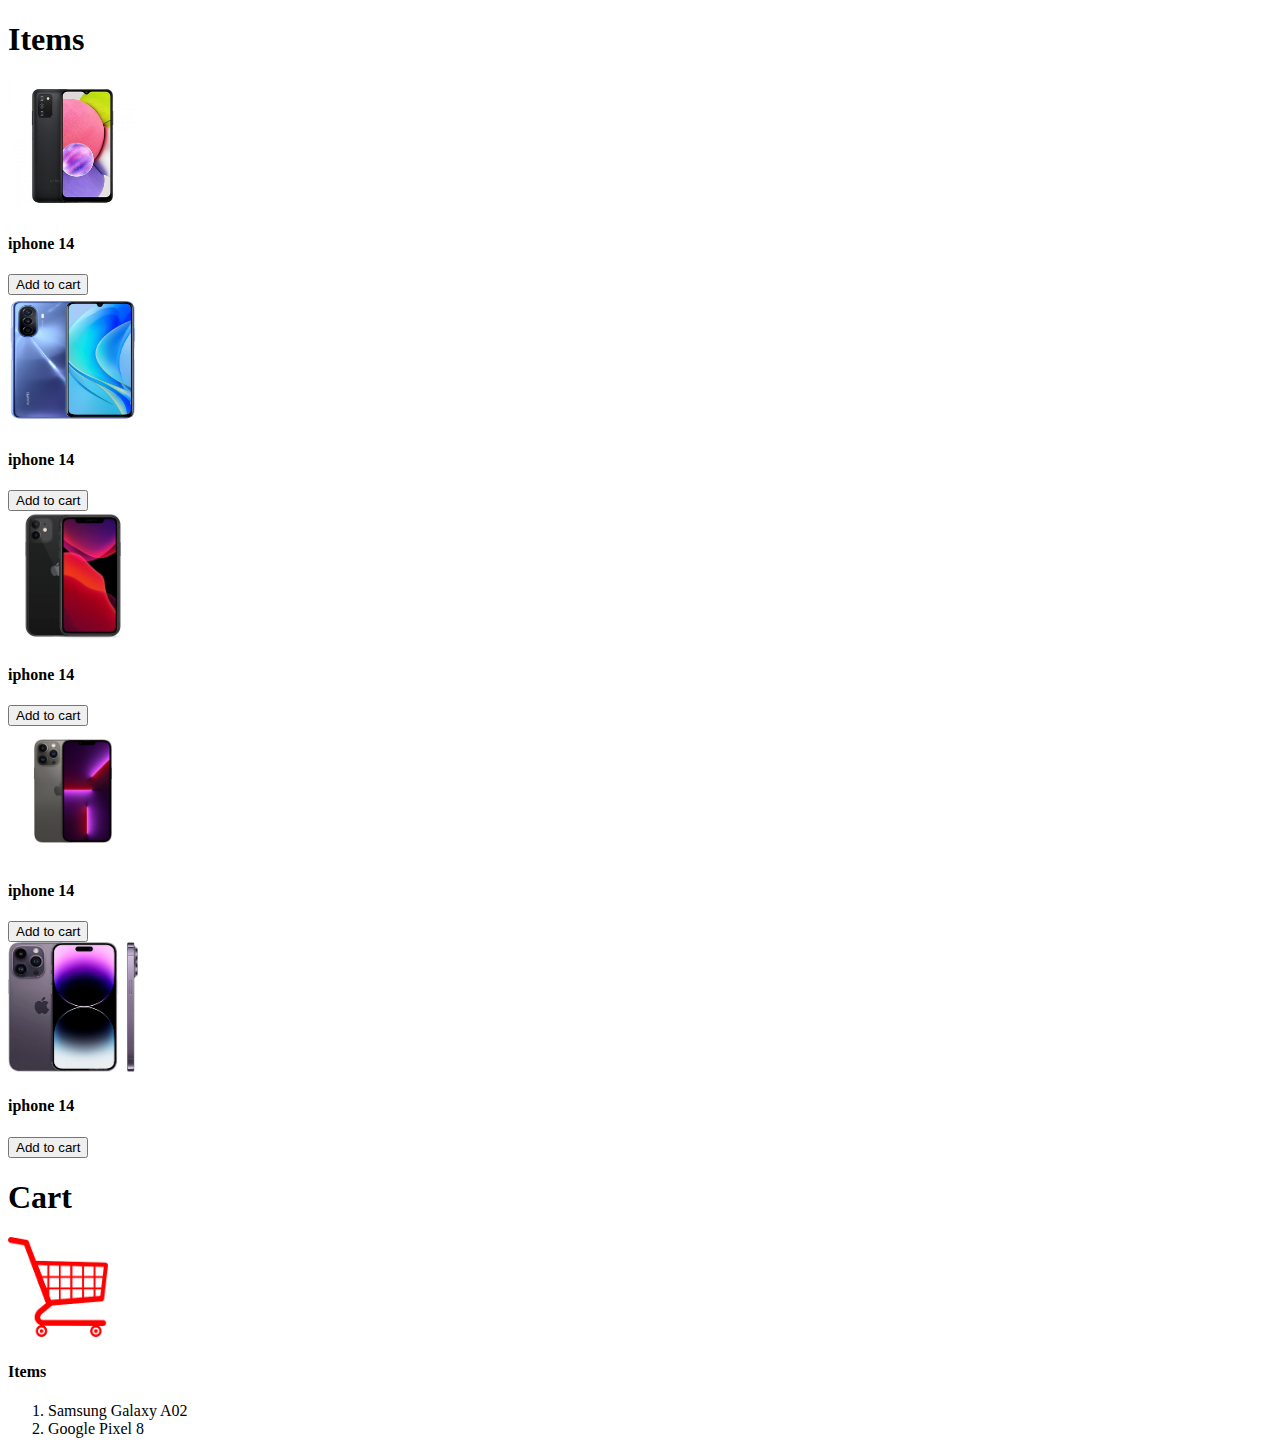
==== index.html @ e87e1f38 "First Commit" ====
<!DOCTYPE html>
<html>
    <head>
        <title>Item cart</title>
    </head>
    <body>
        <div>
            <div>
             <h1>Items</h1>   
            </div>

            <div>
                <div>
                    <img src="Samsung-Galaxy-A03s.jpg" alt="iphone 14" style="width:130px;height:130px;">
                    <h4>iphone 14</h4>
                    <button type="button" onclick="alert('Hello world!')">Add to cart</button>
                </div>
                <div>
                    <img src="list-blue.png" alt="iphone 14" style="width:130px;height:130px;">
                    <h4>iphone 14</h4>
                    <button type="button" onclick="alert('Hello world!')">Add to cart</button>
                </div>
                <div>
                    <img src="11_64_BL_Molano_600x.webp" alt="iphone 14" style="width:130px;height:130px;">
                    <h4>iphone 14</h4>
                    <button type="button" onclick="alert('Hello world!')">Add to cart</button>
                </div>
                <div>
                    <img src="apple-13-pro.jpg" alt="iphone 14" style="width:130px;height:130px;">
                    <h4>iphone 14</h4>
                    <button type="button" onclick="alert('Hello world!')">Add to cart</button>
                </div>
                <div>
                    <img src="apple-iphone-14-pro-max-1.jpg" alt="iphone 14" style="width:130px;height:130px;">
                    <h4>iphone 14</h4>
                    <button type="button" onclick="alert('Hello world!')">Add to cart</button>
                </div>
            </div>
        </div>
        <div>
            <div>
                <h1>Cart</h1>
            </div>
            <img src="download.png" alt="shopping cart" style="width:100px;height:100px;">
            <div>
                <h4>Items</h4>
                <ol>
                    <li>Samsung Galaxy A02</li>
                    <li>Google Pixel 8</li>
                </ol>
                
            </div>
        </div>
    </body>
</html>
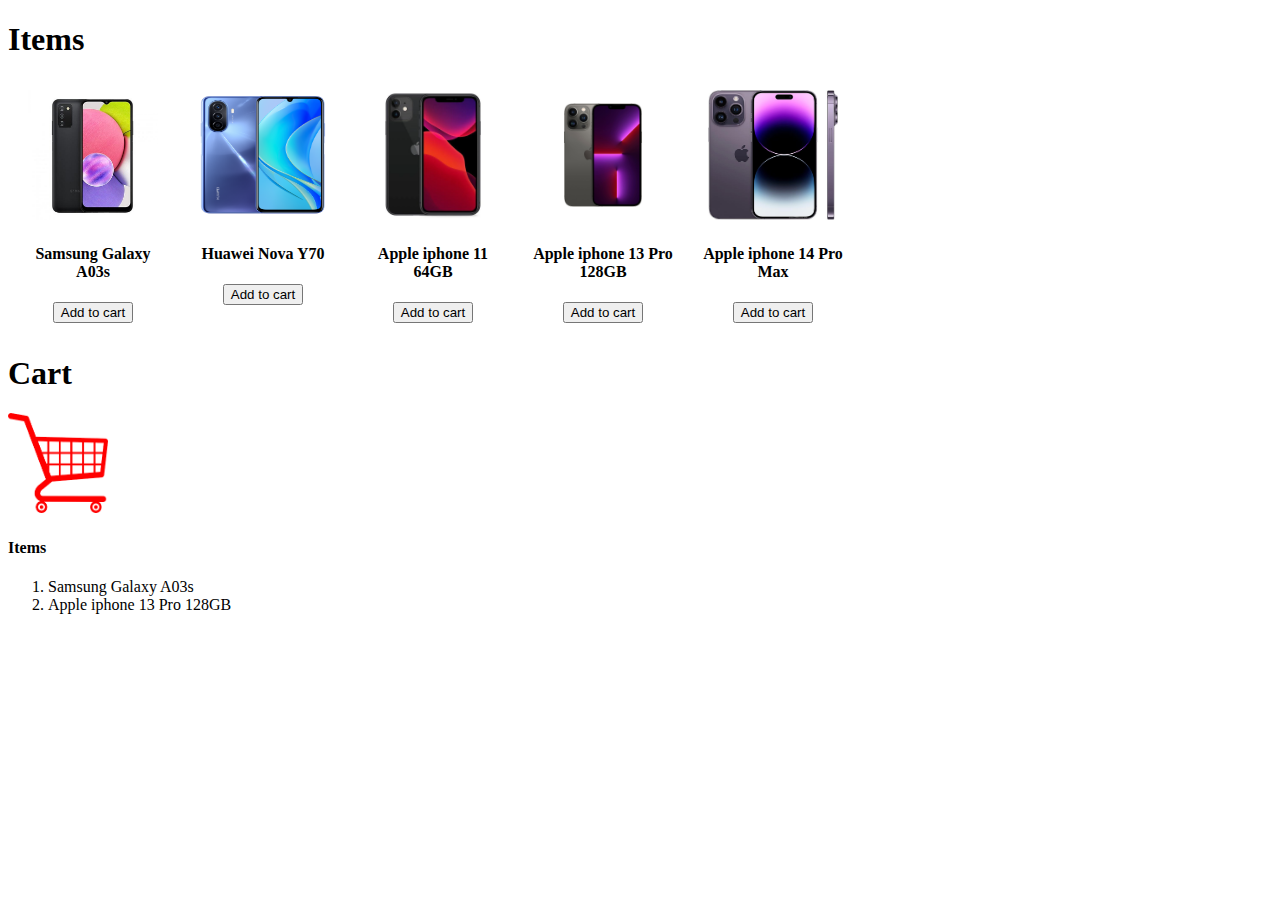
==== commit 7d520b31: "Updated the html file." ====
--- a/index.html
+++ b/index.html
@@ -1,55 +1,67 @@
 <!DOCTYPE html>
 <html>
-    <head>
-        <title>Item cart</title>
-    </head>
-    <body>
+<head>
+    <title>Item cart</title>
+    <style>
+        
+        .items-container {
+            display: flex; 
+            flex-wrap: wrap; 
+        }
+
+        .item {
+            width: 150px; 
+            margin: 10px; 
+            text-align: center; 
+        }
+    </style>
+</head>
+<body>
+    <div>
         <div>
-            <div>
-             <h1>Items</h1>   
+            <h1>Items</h1>
+        </div>
+
+        <div class="items-container">
+            <div class="item">
+                <img src="Samsung-Galaxy-A03s.jpg" alt="iphone 14" style="width:130px;height:130px;">
+                <h4>Samsung Galaxy A03s</h4>
+                <button type="button" onclick="alert('Hello world!')">Add to cart</button>
             </div>
-
-            <div>
-                <div>
-                    <img src="Samsung-Galaxy-A03s.jpg" alt="iphone 14" style="width:130px;height:130px;">
-                    <h4>iphone 14</h4>
-                    <button type="button" onclick="alert('Hello world!')">Add to cart</button>
-                </div>
-                <div>
-                    <img src="list-blue.png" alt="iphone 14" style="width:130px;height:130px;">
-                    <h4>iphone 14</h4>
-                    <button type="button" onclick="alert('Hello world!')">Add to cart</button>
-                </div>
-                <div>
-                    <img src="11_64_BL_Molano_600x.webp" alt="iphone 14" style="width:130px;height:130px;">
-                    <h4>iphone 14</h4>
-                    <button type="button" onclick="alert('Hello world!')">Add to cart</button>
-                </div>
-                <div>
-                    <img src="apple-13-pro.jpg" alt="iphone 14" style="width:130px;height:130px;">
-                    <h4>iphone 14</h4>
-                    <button type="button" onclick="alert('Hello world!')">Add to cart</button>
-                </div>
-                <div>
-                    <img src="apple-iphone-14-pro-max-1.jpg" alt="iphone 14" style="width:130px;height:130px;">
-                    <h4>iphone 14</h4>
-                    <button type="button" onclick="alert('Hello world!')">Add to cart</button>
-                </div>
+            <div class="item">
+                <img src="list-blue.png" alt="iphone 14" style="width:130px;height:130px;">
+                <h4>Huawei Nova Y70</h4>
+                <button type="button" onclick="alert('Hello world!')">Add to cart</button>
+            </div>
+            <div class="item">
+                <img src="11_64_BL_Molano_600x.webp" alt="iphone 14" style="width:130px;height:130px;">
+                <h4>Apple iphone 11 64GB</h4>
+                <button type="button" onclick="alert('Hello world!')">Add to cart</button>
+            </div>
+            <div class="item">
+                <img src="apple-13-pro.jpg" alt="iphone 14" style="width:130px;height:130px;">
+                <h4>Apple iphone 13 Pro 128GB</h4>
+                <button type="button" onclick="alert('Hello world!')">Add to cart</button>
+            </div>
+            <div class="item">
+                <img src="apple-iphone-14-pro-max-1.jpg" alt="iphone 14" style="width:130px;height:130px;">
+                <h4>Apple iphone 14 Pro Max</h4>
+                <button type="button" onclick="alert('Hello world!')">Add to cart</button>
             </div>
         </div>
+    </div>
+    <div>
         <div>
-            <div>
-                <h1>Cart</h1>
-            </div>
-            <img src="download.png" alt="shopping cart" style="width:100px;height:100px;">
-            <div>
-                <h4>Items</h4>
-                <ol>
-                    <li>Samsung Galaxy A02</li>
-                    <li>Google Pixel 8</li>
-                </ol>
-                
-            </div>
+            <h1>Cart</h1>
         </div>
-    </body>
-</html>+        <img src="download.png" alt="shopping cart" style="width:100px;height:100px;">
+        <div>
+            <h4>Items</h4>
+            <ol>
+                <li>Samsung Galaxy A03s</li>
+                <li>Apple iphone 13 Pro 128GB</li>
+            </ol>
+        </div>
+    </div>
+</body>
+</html>
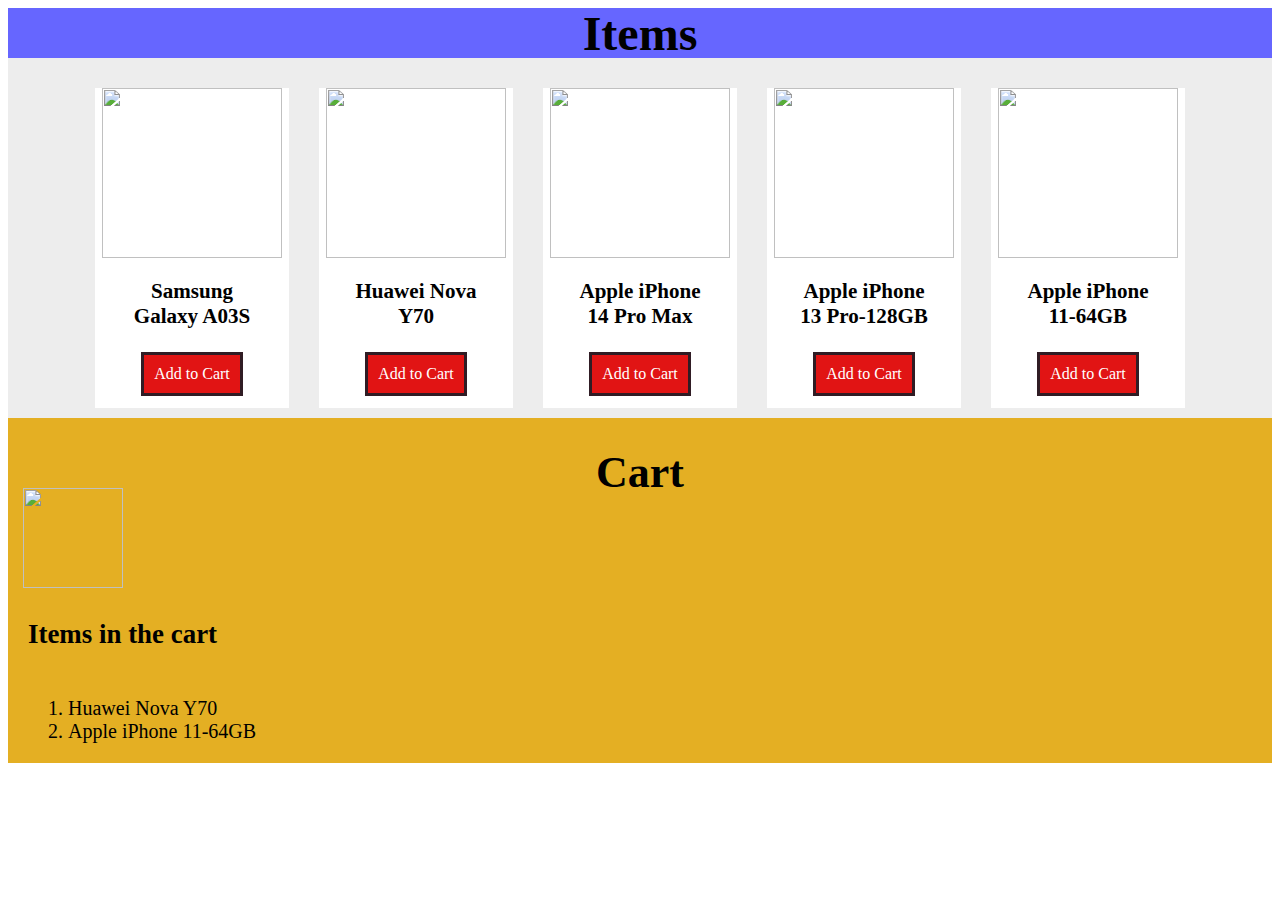
==== commit 15dc4c30: "Deleted all previous files and added new files" ====
--- a/index.html
+++ b/index.html
@@ -1,67 +1,71 @@
-<!DOCTYPE html>
-<html>
-<head>
-    <title>Item cart</title>
-    <style>
-        
-        .items-container {
-            display: flex; 
-            flex-wrap: wrap; 
-        }
-
-        .item {
-            width: 150px; 
-            margin: 10px; 
-            text-align: center; 
-        }
-    </style>
-</head>
-<body>
-    <div>
-        <div>
-            <h1>Items</h1>
-        </div>
-
-        <div class="items-container">
-            <div class="item">
-                <img src="Samsung-Galaxy-A03s.jpg" alt="iphone 14" style="width:130px;height:130px;">
-                <h4>Samsung Galaxy A03s</h4>
-                <button type="button" onclick="alert('Hello world!')">Add to cart</button>
-            </div>
-            <div class="item">
-                <img src="list-blue.png" alt="iphone 14" style="width:130px;height:130px;">
-                <h4>Huawei Nova Y70</h4>
-                <button type="button" onclick="alert('Hello world!')">Add to cart</button>
-            </div>
-            <div class="item">
-                <img src="11_64_BL_Molano_600x.webp" alt="iphone 14" style="width:130px;height:130px;">
-                <h4>Apple iphone 11 64GB</h4>
-                <button type="button" onclick="alert('Hello world!')">Add to cart</button>
-            </div>
-            <div class="item">
-                <img src="apple-13-pro.jpg" alt="iphone 14" style="width:130px;height:130px;">
-                <h4>Apple iphone 13 Pro 128GB</h4>
-                <button type="button" onclick="alert('Hello world!')">Add to cart</button>
-            </div>
-            <div class="item">
-                <img src="apple-iphone-14-pro-max-1.jpg" alt="iphone 14" style="width:130px;height:130px;">
-                <h4>Apple iphone 14 Pro Max</h4>
-                <button type="button" onclick="alert('Hello world!')">Add to cart</button>
-            </div>
-        </div>
-    </div>
-    <div>
-        <div>
-            <h1>Cart</h1>
-        </div>
-        <img src="download.png" alt="shopping cart" style="width:100px;height:100px;">
-        <div>
-            <h4>Items</h4>
-            <ol>
-                <li>Samsung Galaxy A03s</li>
-                <li>Apple iphone 13 Pro 128GB</li>
-            </ol>
-        </div>
-    </div>
-</body>
-</html>
+<!DOCTYPE html>
+<html>
+    <head>
+        <title>Mobile phone shop</title> 
+        <link rel="icon" type="image1/x-icon" href="C:\Users\Akila Fernando\Documents\Web Practice\download.png"> 
+        <link rel="stylesheet" href="styles.css">
+        
+    </head>
+    <body>
+
+        <section class="items-heading">
+            <h1>Items</h1>
+        </section>
+        
+        <section class="item-box">
+            <div class="single-item">
+                    
+                <div class="item1">
+                        <img class="image1" src="C:\Users\Akila Fernando\Documents\Web practice\A03 new.webp">
+                        <h3>Samsung Galaxy A03S</h3>
+                        <button onclick="addToCart('Samsung Galaxy A03s')">Add to Cart</button>
+                    </div>
+
+                    <div class="item1">
+                        <img class="image1" src="C:\Users\Akila Fernando\Documents\Web practice\huawei nova y70.png">
+                        <h3>Huawei Nova Y70</h3>
+                        <button onclick="addToCart('Samsung Galaxy A03s')">Add to Cart</button>
+                    </div>
+
+                    <div class="item1">
+                        <img class="image1" src="C:\Users\Akila Fernando\Documents\Web practice\Apple-iPhone-14-Pro-Max-1.jpg">
+                        <h3>Apple iPhone 14 Pro Max</h3>
+                        <button onclick="addToCart('Samsung Galaxy A03s')">Add to Cart</button>
+                    </div>
+
+                    <div class="item1">
+                        <img class="image1" src="C:\Users\Akila Fernando\Documents\Web practice\Apple-iPhone-13-Pro-Max-Sierra-Blue-01.webp">
+                        <h3>Apple iPhone 13 Pro-128GB</h3>
+                        <button onclick="addToCart('Samsung Galaxy A03s')">Add to Cart</button>
+                     </div>
+
+                    <div class="item1">
+                        <img class="image1" src="C:\Users\Akila Fernando\Documents\Web practice\iphone 11 64.webp">
+                        <h3>Apple iPhone 11-64GB</h3>
+                        <button onclick="addToCart('Samsung Galaxy A03s')">Add to Cart</button>
+                    </div>
+
+            </div>
+            
+        </section>
+        
+        <section class="cartsection">
+            <div class="cartheader">
+                <h1>Cart</h1>
+            </div>
+            <div class="carticon">
+                <img class="cartic" src="C:\Users\Akila Fernando\Documents\Web practice\scart.png">
+            </div>
+
+        <div class="itemsdisplayheader">
+            <h3>Items in the cart</h3>
+            <ol style="font-size: 20px;">
+                <li>Huawei Nova Y70</li>
+                <li>Apple iPhone 11-64GB</li>
+            </ol>
+            
+        </div>
+            
+        </section>
+    </body>
+</html>--- a/styles.css
+++ b/styles.css
@@ -0,0 +1,116 @@
+.items-heading{
+    display: flex;
+    justify-content: center;
+    background-color: #6666ff;
+    padding-top: 10px;
+    padding-bottom: 10px;
+    font-size: 24px;
+    height: 30px;
+    text-align: center;
+    align-items: center;
+}
+
+.item-box{
+    display: flex;
+    justify-content:center;
+    background-color:#EDEDED;
+    margin-top: 0px;
+    padding-top: 10px;
+    padding-bottom: 50px;
+    height: 300px;
+    
+    
+}
+
+.single-item{
+    display: flex;
+    justify-content: center;
+    width:80%;
+    padding-bottom: 12px;
+   
+}
+
+.item1{
+    display: flex;
+    background-color: white;
+    font-size: 18px;
+    font-family: 'Times New Roman', Times, serif;
+    font-weight: 200;
+    min-width: 138px;
+    min-height: 170px;
+    padding: 28px;
+    padding-top: 60px;
+    padding-bottom: 90px;
+    margin: 15px;
+    flex-direction: column;
+    justify-content: center;
+    align-items: center;
+    text-align: center;
+    margin-top: 20px;
+    
+}
+
+.image1{
+    width: 180px;
+    height: 170px;
+    padding-top:25px;
+    
+}
+
+.item1 > button{
+    margin-top: 2px;
+  margin-bottom: 7px;
+  background-color: #e11414;
+  border: none;
+  color: #FFFFFF;
+  padding: 10px;
+  cursor: pointer;
+  bottom: 0px;
+  font-size: 16px;
+  font-family: Georgia, 'Times New Roman', Times, serif;
+  border-style:solid;
+  border-color: rgb(48, 28, 36);
+  
+}
+
+
+.item1 > button:hover{
+    background-color:#410ddf;
+  }
+  
+  .item1 > button:active{
+    background-color: #e20fe2;
+  }
+
+  .cartsection{
+    display: flex;
+    flex-direction: column;
+    justify-content: center;
+    background-color: #E4AF23;
+    min-height: 200px;
+  }
+
+  .cartic{
+    width : 100px;
+    height: 100px;
+    margin-left: 15px;
+    
+    background-color: #E4AF23 ;
+    margin-top: 70px;
+}
+
+.cartheader{
+    text-align: center;
+    font-size: 22px;
+    padding-top: 0px;
+    height: 0px;
+    
+}
+
+.itemsdisplayheader{
+    display: flex;
+    align-items:flex-start;
+    flex-direction:column;
+    margin-left: 20px;
+    font-size: 23px;
+}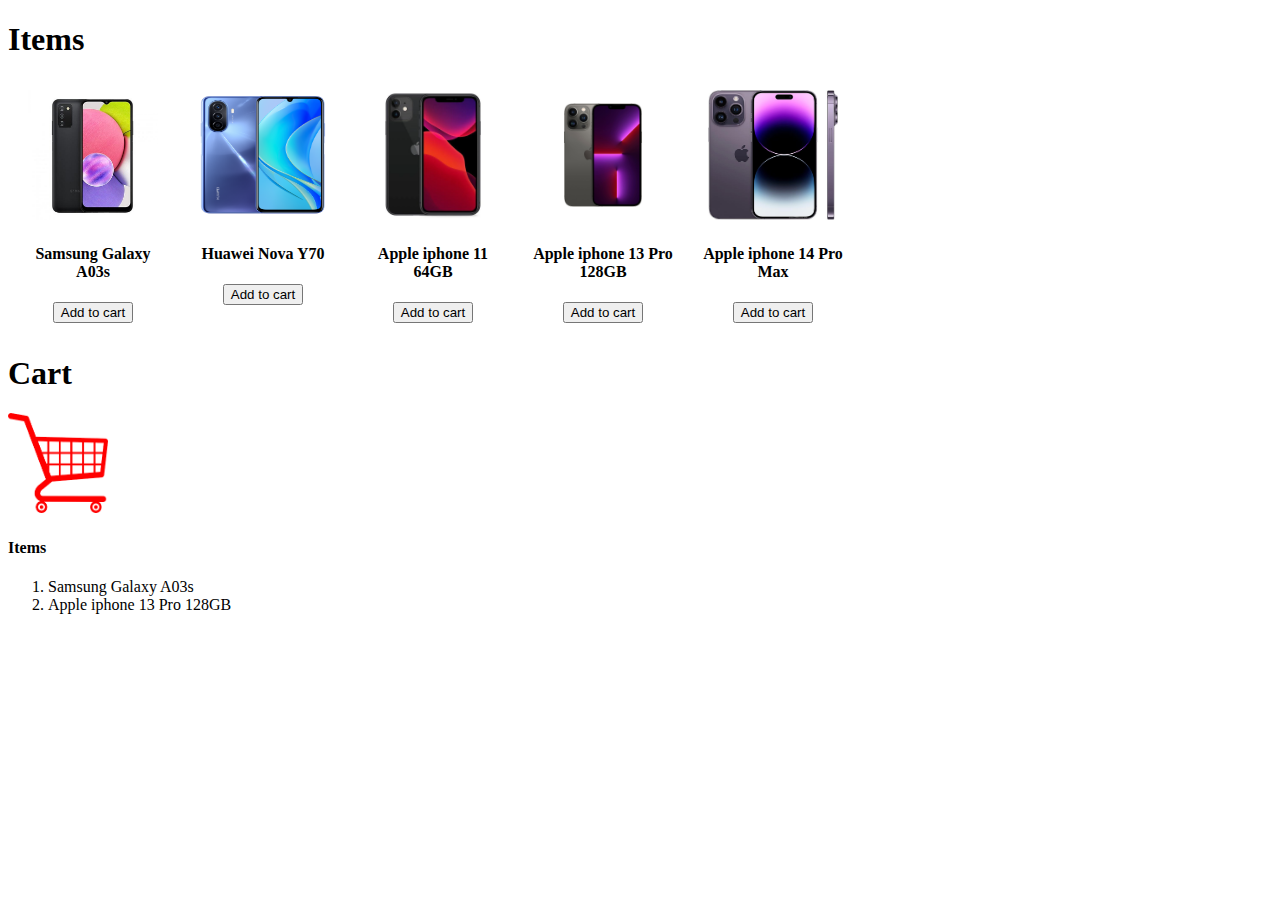
==== commit 8f699f98: "updated" ====
--- a/index.html
+++ b/index.html
@@ -1,71 +1,67 @@
-<!DOCTYPE html>
-<html>
-    <head>
-        <title>Mobile phone shop</title> 
-        <link rel="icon" type="image1/x-icon" href="C:\Users\Akila Fernando\Documents\Web Practice\download.png"> 
-        <link rel="stylesheet" href="styles.css">
-        
-    </head>
-    <body>
-
-        <section class="items-heading">
-            <h1>Items</h1>
-        </section>
-        
-        <section class="item-box">
-            <div class="single-item">
-                    
-                <div class="item1">
-                        <img class="image1" src="C:\Users\Akila Fernando\Documents\Web practice\A03 new.webp">
-                        <h3>Samsung Galaxy A03S</h3>
-                        <button onclick="addToCart('Samsung Galaxy A03s')">Add to Cart</button>
-                    </div>
-
-                    <div class="item1">
-                        <img class="image1" src="C:\Users\Akila Fernando\Documents\Web practice\huawei nova y70.png">
-                        <h3>Huawei Nova Y70</h3>
-                        <button onclick="addToCart('Samsung Galaxy A03s')">Add to Cart</button>
-                    </div>
-
-                    <div class="item1">
-                        <img class="image1" src="C:\Users\Akila Fernando\Documents\Web practice\Apple-iPhone-14-Pro-Max-1.jpg">
-                        <h3>Apple iPhone 14 Pro Max</h3>
-                        <button onclick="addToCart('Samsung Galaxy A03s')">Add to Cart</button>
-                    </div>
-
-                    <div class="item1">
-                        <img class="image1" src="C:\Users\Akila Fernando\Documents\Web practice\Apple-iPhone-13-Pro-Max-Sierra-Blue-01.webp">
-                        <h3>Apple iPhone 13 Pro-128GB</h3>
-                        <button onclick="addToCart('Samsung Galaxy A03s')">Add to Cart</button>
-                     </div>
-
-                    <div class="item1">
-                        <img class="image1" src="C:\Users\Akila Fernando\Documents\Web practice\iphone 11 64.webp">
-                        <h3>Apple iPhone 11-64GB</h3>
-                        <button onclick="addToCart('Samsung Galaxy A03s')">Add to Cart</button>
-                    </div>
-
-            </div>
-            
-        </section>
-        
-        <section class="cartsection">
-            <div class="cartheader">
-                <h1>Cart</h1>
-            </div>
-            <div class="carticon">
-                <img class="cartic" src="C:\Users\Akila Fernando\Documents\Web practice\scart.png">
-            </div>
-
-        <div class="itemsdisplayheader">
-            <h3>Items in the cart</h3>
-            <ol style="font-size: 20px;">
-                <li>Huawei Nova Y70</li>
-                <li>Apple iPhone 11-64GB</li>
-            </ol>
-            
-        </div>
-            
-        </section>
-    </body>
-</html>+<!DOCTYPE html>
+<html>
+<head>
+    <title>Item cart</title>
+    <style>
+        
+        .items-container {
+            display: flex; 
+            flex-wrap: wrap; 
+        }
+
+        .item {
+            width: 150px; 
+            margin: 10px; 
+            text-align: center; 
+        }
+    </style>
+</head>
+<body>
+    <div>
+        <div>
+            <h1>Items</h1>
+        </div>
+
+        <div class="items-container">
+            <div class="item">
+                <img src="Samsung-Galaxy-A03s.jpg" alt="iphone 14" style="width:130px;height:130px;">
+                <h4>Samsung Galaxy A03s</h4>
+                <button type="button" onclick="alert('Hello world!')">Add to cart</button>
+            </div>
+            <div class="item">
+                <img src="list-blue.png" alt="iphone 14" style="width:130px;height:130px;">
+                <h4>Huawei Nova Y70</h4>
+                <button type="button" onclick="alert('Hello world!')">Add to cart</button>
+            </div>
+            <div class="item">
+                <img src="11_64_BL_Molano_600x.webp" alt="iphone 14" style="width:130px;height:130px;">
+                <h4>Apple iphone 11 64GB</h4>
+                <button type="button" onclick="alert('Hello world!')">Add to cart</button>
+            </div>
+            <div class="item">
+                <img src="apple-13-pro.jpg" alt="iphone 14" style="width:130px;height:130px;">
+                <h4>Apple iphone 13 Pro 128GB</h4>
+                <button type="button" onclick="alert('Hello world!')">Add to cart</button>
+            </div>
+            <div class="item">
+                <img src="apple-iphone-14-pro-max-1.jpg" alt="iphone 14" style="width:130px;height:130px;">
+                <h4>Apple iphone 14 Pro Max</h4>
+                <button type="button" onclick="alert('Hello world!')">Add to cart</button>
+            </div>
+        </div>
+    </div>
+    <div>
+        <div>
+            <h1>Cart</h1>
+        </div>
+        <img src="download.png" alt="shopping cart" style="width:100px;height:100px;">
+        <div>
+            <h4>Items</h4>
+            <ol>
+                <li>Samsung Galaxy A03s</li>
+                <li>Apple iphone 13 Pro 128GB</li>
+            </ol>
+        </div>
+    </div>
+</body>
+</html>
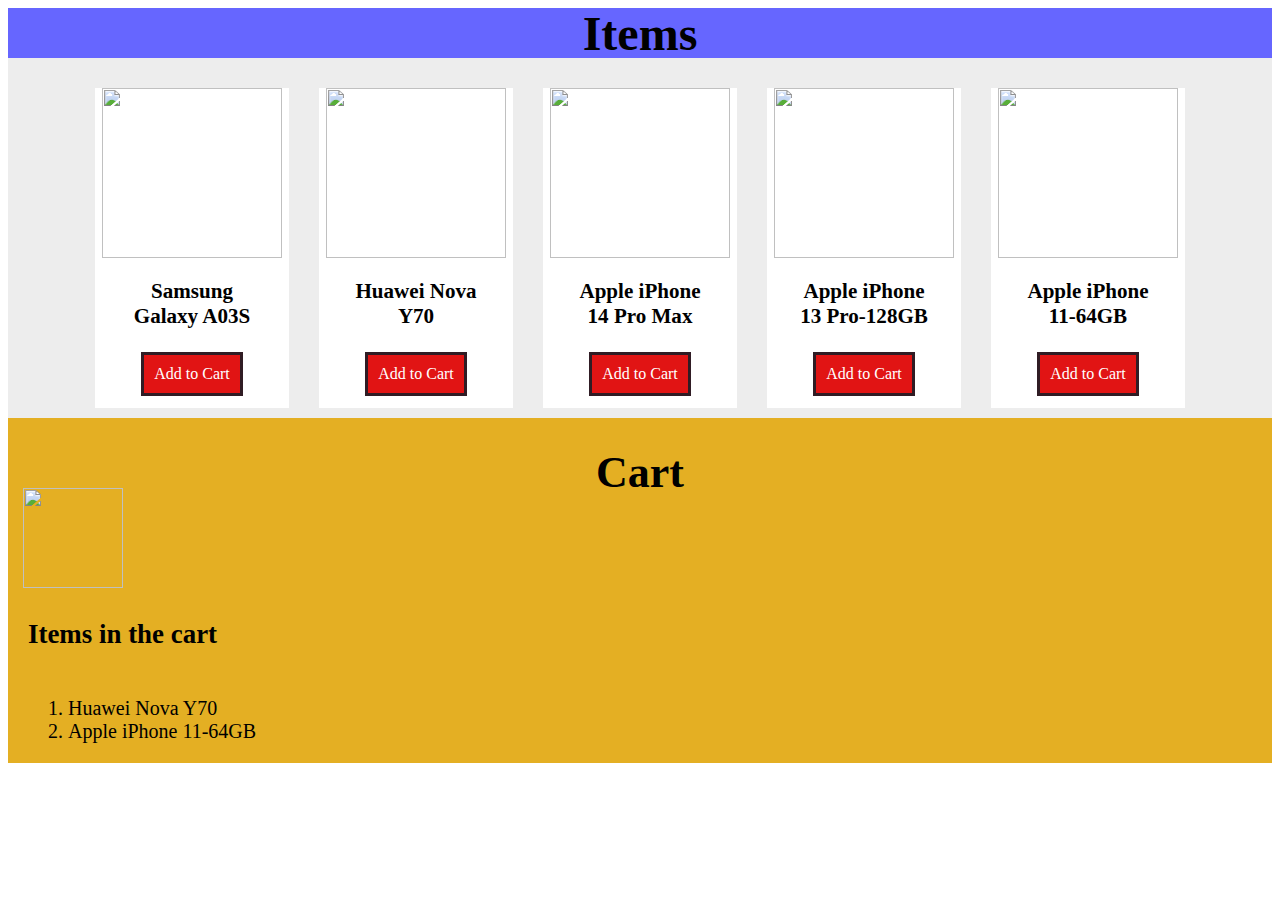
==== commit ced7a68d: "updated" ====
--- a/index.html
+++ b/index.html
@@ -1,67 +1,71 @@
 <!DOCTYPE html>
 <html>
-<head>
-    <title>Item cart</title>
-    <style>
+    <head>
+        <title>Mobile phone shop</title> 
+        <link rel="icon" type="image1/x-icon" href="C:\Users\Akila Fernando\Documents\Web Practice\download.png"> 
+        <link rel="stylesheet" href="styles.css">
         
-        .items-container {
-            display: flex; 
-            flex-wrap: wrap; 
-        }
+    </head>
+    <body>
 
-        .item {
-            width: 150px; 
-            margin: 10px; 
-            text-align: center; 
-        }
-    </style>
-</head>
-<body>
-    <div>
-        <div>
+        <section class="items-heading">
             <h1>Items</h1>
+        </section>
+        
+        <section class="item-box">
+            <div class="single-item">
+                    
+                <div class="item1">
+                        <img class="image1" src="C:\Users\Akila Fernando\Documents\Web practice\A03 new.webp">
+                        <h3>Samsung Galaxy A03S</h3>
+                        <button onclick="addToCart('Samsung Galaxy A03s')">Add to Cart</button>
+                    </div>
+
+                    <div class="item1">
+                        <img class="image1" src="C:\Users\Akila Fernando\Documents\Web practice\huawei nova y70.png">
+                        <h3>Huawei Nova Y70</h3>
+                        <button onclick="addToCart('Samsung Galaxy A03s')">Add to Cart</button>
+                    </div>
+
+                    <div class="item1">
+                        <img class="image1" src="C:\Users\Akila Fernando\Documents\Web practice\Apple-iPhone-14-Pro-Max-1.jpg">
+                        <h3>Apple iPhone 14 Pro Max</h3>
+                        <button onclick="addToCart('Samsung Galaxy A03s')">Add to Cart</button>
+                    </div>
+
+                    <div class="item1">
+                        <img class="image1" src="C:\Users\Akila Fernando\Documents\Web practice\Apple-iPhone-13-Pro-Max-Sierra-Blue-01.webp">
+                        <h3>Apple iPhone 13 Pro-128GB</h3>
+                        <button onclick="addToCart('Samsung Galaxy A03s')">Add to Cart</button>
+                     </div>
+
+                    <div class="item1">
+                        <img class="image1" src="C:\Users\Akila Fernando\Documents\Web practice\iphone 11 64.webp">
+                        <h3>Apple iPhone 11-64GB</h3>
+                        <button onclick="addToCart('Samsung Galaxy A03s')">Add to Cart</button>
+                    </div>
+
+            </div>
+            
+        </section>
+        
+        <section class="cartsection">
+            <div class="cartheader">
+                <h1>Cart</h1>
+            </div>
+            <div class="carticon">
+                <img class="cartic" src="C:\Users\Akila Fernando\Documents\Web practice\scart.png">
+            </div>
+
+        <div class="itemsdisplayheader">
+            <h3>Items in the cart</h3>
+            <ol style="font-size: 20px;">
+                <li>Huawei Nova Y70</li>
+                <li>Apple iPhone 11-64GB</li>
+            </ol>
+            
         </div>
-
-        <div class="items-container">
-            <div class="item">
-                <img src="Samsung-Galaxy-A03s.jpg" alt="iphone 14" style="width:130px;height:130px;">
-                <h4>Samsung Galaxy A03s</h4>
-                <button type="button" onclick="alert('Hello world!')">Add to cart</button>
-            </div>
-            <div class="item">
-                <img src="list-blue.png" alt="iphone 14" style="width:130px;height:130px;">
-                <h4>Huawei Nova Y70</h4>
-                <button type="button" onclick="alert('Hello world!')">Add to cart</button>
-            </div>
-            <div class="item">
-                <img src="11_64_BL_Molano_600x.webp" alt="iphone 14" style="width:130px;height:130px;">
-                <h4>Apple iphone 11 64GB</h4>
-                <button type="button" onclick="alert('Hello world!')">Add to cart</button>
-            </div>
-            <div class="item">
-                <img src="apple-13-pro.jpg" alt="iphone 14" style="width:130px;height:130px;">
-                <h4>Apple iphone 13 Pro 128GB</h4>
-                <button type="button" onclick="alert('Hello world!')">Add to cart</button>
-            </div>
-            <div class="item">
-                <img src="apple-iphone-14-pro-max-1.jpg" alt="iphone 14" style="width:130px;height:130px;">
-                <h4>Apple iphone 14 Pro Max</h4>
-                <button type="button" onclick="alert('Hello world!')">Add to cart</button>
-            </div>
-        </div>
-    </div>
-    <div>
-        <div>
-            <h1>Cart</h1>
-        </div>
-        <img src="download.png" alt="shopping cart" style="width:100px;height:100px;">
-        <div>
-            <h4>Items</h4>
-            <ol>
-                <li>Samsung Galaxy A03s</li>
-                <li>Apple iphone 13 Pro 128GB</li>
-            </ol>
-        </div>
-    </div>
-</body>
-</html>
+            
+        </section>
+    </body>
+</html>--- a/styles.css
+++ b/styles.css
@@ -0,0 +1,116 @@
+.items-heading{
+    display: flex;
+    justify-content: center;
+    background-color: #6666ff;
+    padding-top: 10px;
+    padding-bottom: 10px;
+    font-size: 24px;
+    height: 30px;
+    text-align: center;
+    align-items: center;
+}
+
+.item-box{
+    display: flex;
+    justify-content:center;
+    background-color:#EDEDED;
+    margin-top: 0px;
+    padding-top: 10px;
+    padding-bottom: 50px;
+    height: 300px;
+    
+    
+}
+
+.single-item{
+    display: flex;
+    justify-content: center;
+    width:80%;
+    padding-bottom: 12px;
+   
+}
+
+.item1{
+    display: flex;
+    background-color: white;
+    font-size: 18px;
+    font-family: 'Times New Roman', Times, serif;
+    font-weight: 200;
+    min-width: 138px;
+    min-height: 170px;
+    padding: 28px;
+    padding-top: 60px;
+    padding-bottom: 90px;
+    margin: 15px;
+    flex-direction: column;
+    justify-content: center;
+    align-items: center;
+    text-align: center;
+    margin-top: 20px;
+    
+}
+
+.image1{
+    width: 180px;
+    height: 170px;
+    padding-top:25px;
+    
+}
+
+.item1 > button{
+    margin-top: 2px;
+  margin-bottom: 7px;
+  background-color: #e11414;
+  border: none;
+  color: #FFFFFF;
+  padding: 10px;
+  cursor: pointer;
+  bottom: 0px;
+  font-size: 16px;
+  font-family: Georgia, 'Times New Roman', Times, serif;
+  border-style:solid;
+  border-color: rgb(48, 28, 36);
+  
+}
+
+
+.item1 > button:hover{
+    background-color:#410ddf;
+  }
+  
+  .item1 > button:active{
+    background-color: #e20fe2;
+  }
+
+  .cartsection{
+    display: flex;
+    flex-direction: column;
+    justify-content: center;
+    background-color: #E4AF23;
+    min-height: 200px;
+  }
+
+  .cartic{
+    width : 100px;
+    height: 100px;
+    margin-left: 15px;
+    
+    background-color: #E4AF23 ;
+    margin-top: 70px;
+}
+
+.cartheader{
+    text-align: center;
+    font-size: 22px;
+    padding-top: 0px;
+    height: 0px;
+    
+}
+
+.itemsdisplayheader{
+    display: flex;
+    align-items:flex-start;
+    flex-direction:column;
+    margin-left: 20px;
+    font-size: 23px;
+}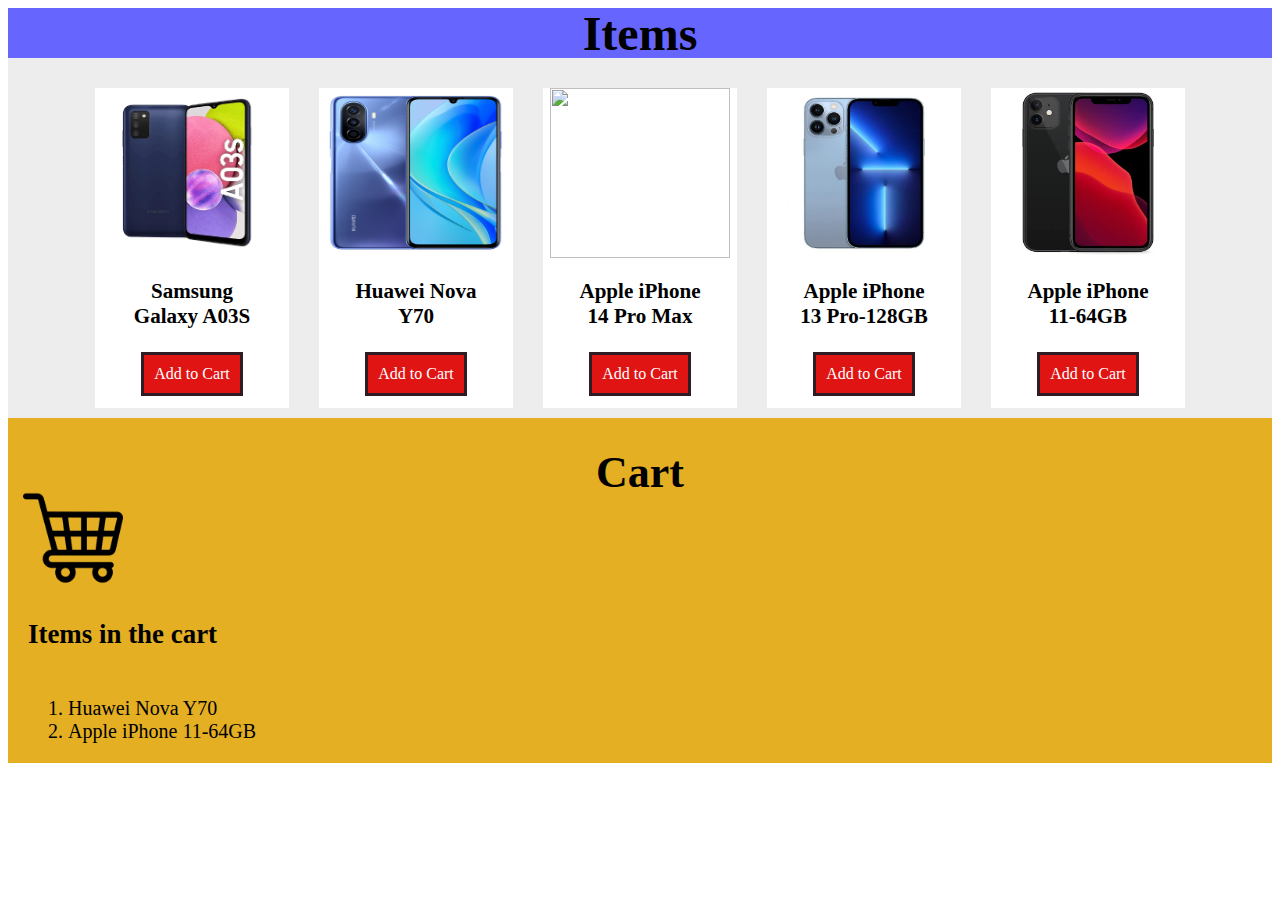
==== commit 0edcc5c1: "Update index.html" ====
--- a/index.html
+++ b/index.html
@@ -16,33 +16,33 @@
             <div class="single-item">
                     
                 <div class="item1">
-                        <img class="image1" src="C:\Users\Akila Fernando\Documents\Web practice\A03 new.webp">
+                        <img class="image1" src="A03 new.webp">
                         <h3>Samsung Galaxy A03S</h3>
-                        <button onclick="addToCart('Samsung Galaxy A03s')">Add to Cart</button>
+                        <button>Add to Cart</button>
                     </div>
 
                     <div class="item1">
-                        <img class="image1" src="C:\Users\Akila Fernando\Documents\Web practice\huawei nova y70.png">
+                        <img class="image1" src="huawei nova y70.png">
                         <h3>Huawei Nova Y70</h3>
-                        <button onclick="addToCart('Samsung Galaxy A03s')">Add to Cart</button>
+                        <button>Add to Cart</button>
                     </div>
 
                     <div class="item1">
-                        <img class="image1" src="C:\Users\Akila Fernando\Documents\Web practice\Apple-iPhone-14-Pro-Max-1.jpg">
+                        <img class="image1" src="Apple-iPhone-14-Pro-Max-1.jpg">
                         <h3>Apple iPhone 14 Pro Max</h3>
-                        <button onclick="addToCart('Samsung Galaxy A03s')">Add to Cart</button>
+                        <button>Add to Cart</button>
                     </div>
 
                     <div class="item1">
-                        <img class="image1" src="C:\Users\Akila Fernando\Documents\Web practice\Apple-iPhone-13-Pro-Max-Sierra-Blue-01.webp">
+                        <img class="image1" src="Apple-iPhone-13-Pro-Max-Sierra-Blue-01.webp">
                         <h3>Apple iPhone 13 Pro-128GB</h3>
-                        <button onclick="addToCart('Samsung Galaxy A03s')">Add to Cart</button>
+                        <button>Add to Cart</button>
                      </div>
 
                     <div class="item1">
-                        <img class="image1" src="C:\Users\Akila Fernando\Documents\Web practice\iphone 11 64.webp">
+                        <img class="image1" src="iphone 11 64.webp">
                         <h3>Apple iPhone 11-64GB</h3>
-                        <button onclick="addToCart('Samsung Galaxy A03s')">Add to Cart</button>
+                        <button>Add to Cart</button>
                     </div>
 
             </div>
@@ -54,7 +54,7 @@
                 <h1>Cart</h1>
             </div>
             <div class="carticon">
-                <img class="cartic" src="C:\Users\Akila Fernando\Documents\Web practice\scart.png">
+                <img class="cartic" src="scart.png">
             </div>
 
         <div class="itemsdisplayheader">
@@ -68,4 +68,4 @@
             
         </section>
     </body>
-</html>+</html>
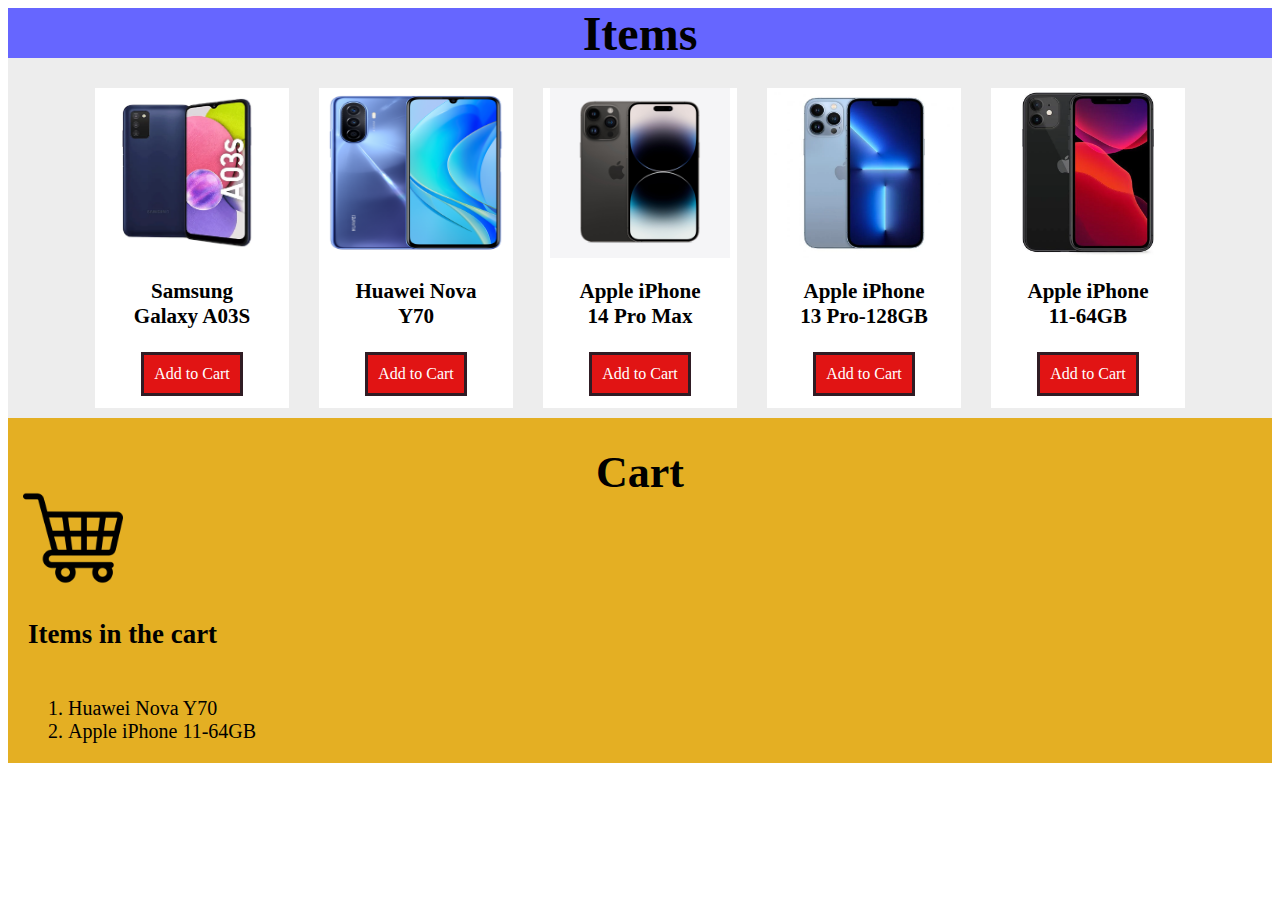
==== commit 73631112: "Update index.html" ====
--- a/index.html
+++ b/index.html
@@ -2,7 +2,7 @@
 <html>
     <head>
         <title>Mobile phone shop</title> 
-        <link rel="icon" type="image1/x-icon" href="C:\Users\Akila Fernando\Documents\Web Practice\download.png"> 
+        <link rel="icon" type="image1/x-icon" href="download.png"> 
         <link rel="stylesheet" href="styles.css">
         
     </head>
@@ -28,7 +28,7 @@
                     </div>
 
                     <div class="item1">
-                        <img class="image1" src="Apple-iPhone-14-Pro-Max-1.jpg">
+                        <img class="image1" src="apple-iphone-14-pro-max-1.jpg">
                         <h3>Apple iPhone 14 Pro Max</h3>
                         <button>Add to Cart</button>
                     </div>
